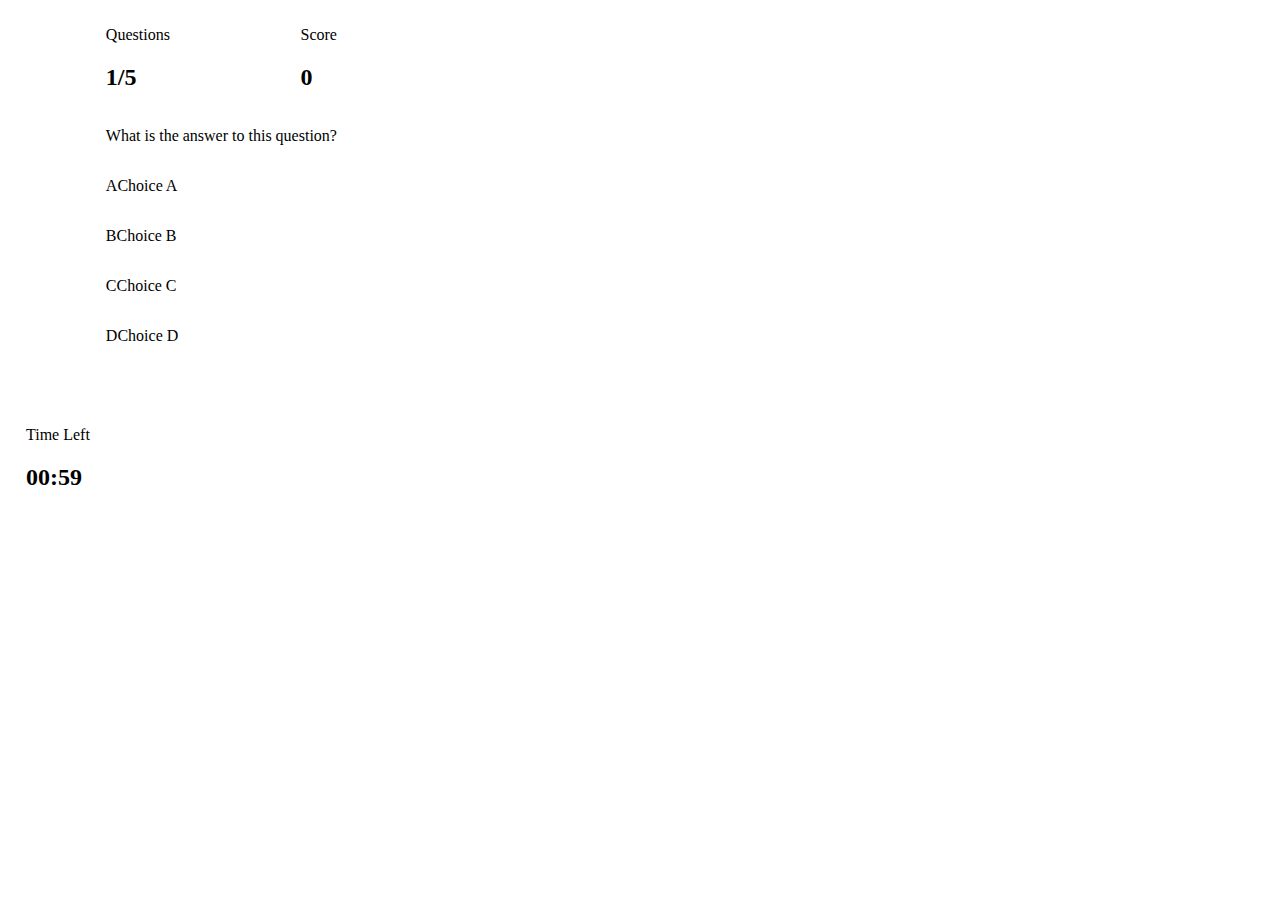
==== quiz_game/quiz.html @ 420c1cca "broke the css" ====
<!DOCTYPE html>
<html lang="en">
<head>
    <meta charset="UTF-8">
    <meta name="viewport" content="width=device-width, initial-scale=1.0">
    <title>Document</title>
    <link rel="stylesheet" href="/css/styles.css">
</head>
<body>
    <!DOCTYPE html>
<html lang="en">
<head>
    <meta charset="UTF-8">
    <meta name="viewport" content="width=device-width, initial-scale=1.0">
    <title>Document</title>
    <!-- <link rel="stylesheet" href="css\styles.css"> -->
    <link rel="stylesheet" href=".\css\quiz.css">
</head>
<body>
    <div class="container">
        <!-- <div id="loader" > -->
            <div class="hidden" id="fullContainer">

            </div>
            
            <div id="quiz" class="small-flex-column ">
                <div id="banner-div">
                    <p class="banner-prefix">Time Left</p>
                    <h2 class="banner-main-text" id="timer">
                        00:59
                     </h2>
                </div>
            </div>
            <div id="quiz" class="large-flex-column">
                <div class="hud">
                    <div>
                        <p class="banner-prefix">Questions</p>
                        <h2 class="banner-main-text" id="questionCounterText">1/5</h2>
                    </div>
                    <div class="score-div">
                        <p class="banner-prefix">Score</p>
                        <h2 class="banner-main-text" id="scoreText">0</h2>
                    </div>
                </div>
                <div class="question-box">
                    <p id="question">What is the answer to this question?</p>
                    <div class="choice-container">
                        <p class="choice-prefix">A</p>
                        <!-- the data-number attaches the element below to a dataset with the key - 'number' and value of '1' i.e number: 1. It strips away the datakey work and leaves the name after the number-->
                        <p class="choice-text" data-number = "1">Choice A</p>
                    </div>
                    <div class="choice-container">
                        <p class="choice-prefix">B</p>
                        <!-- the data-number attaches the element below to a dataset with the key - 'number' and value of '1' i.e number: 1. It strips away the datakey work and leaves the name after the number-->
                        <p class="choice-text" data-number = "2">Choice B</p>
                    </div>
                    <div class="choice-container">
                        <p class="choice-prefix">C</p>
                        <!-- the data-number attaches the element below to a dataset with the key - 'number' and value of '1' i.e number: 1. It strips away the datakey work and leaves the name after the number-->
                        <p class="choice-text" data-number = "3">Choice C</p>
                    </div>
                    <div class="choice-container">
                        <p class="choice-prefix">D</p>
                        <!-- the data-number attaches the element below to a dataset with the key - 'number' and value of '1' i.e number: 1. It strips away the datakey work and leaves the name after the number-->
                        <p class="choice-text" data-number = "4">Choice D</p>
                    </div>
                </div>
            </div>
        </div>      
    </div>
</body>

<!-- <script src=".\js\main.js"></script> -->
<script src=".\js\quiz.js"></script>
</html>
    
</body>
</html>
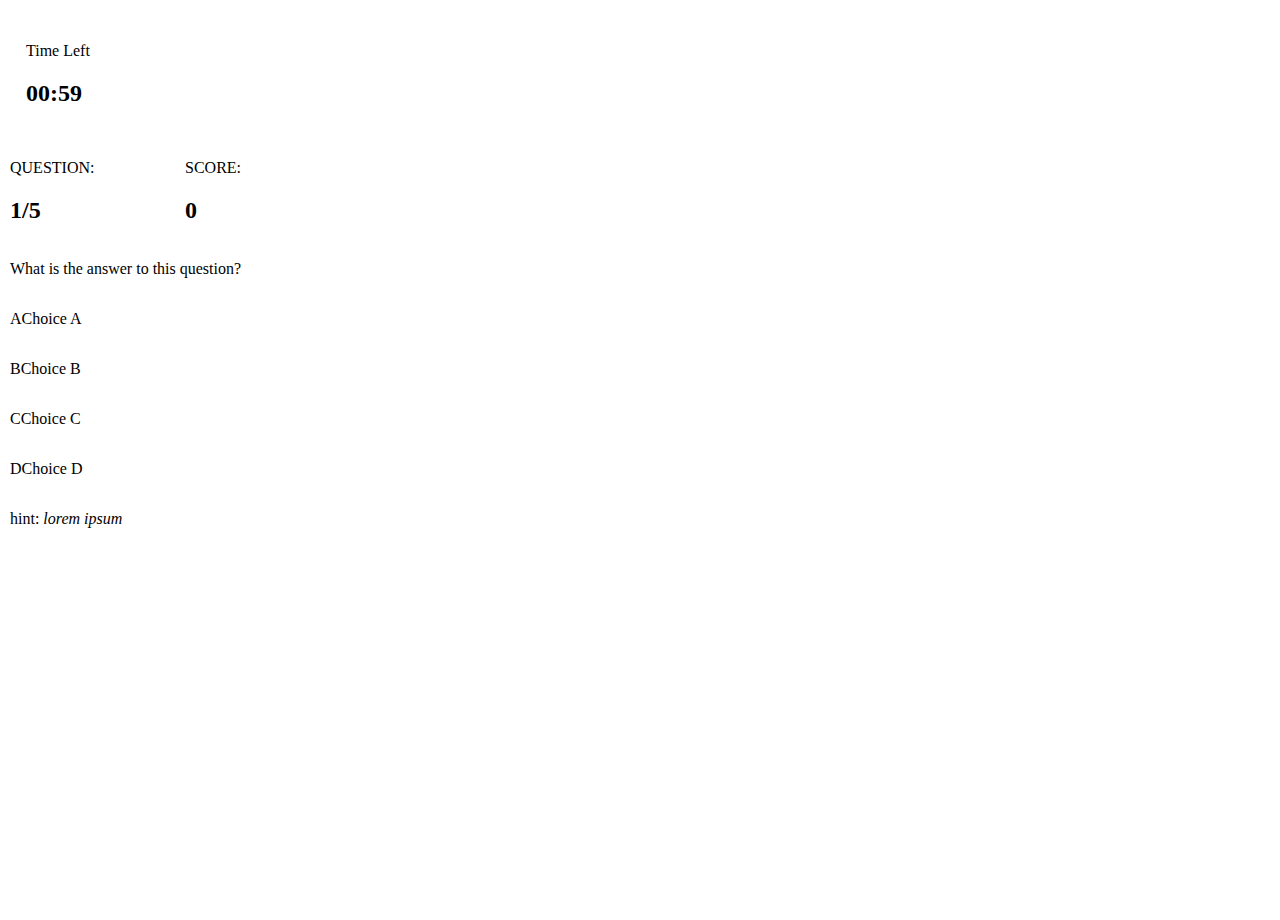
==== commit 0397a108: "updated css" ====
--- a/quiz_game/quiz.html
+++ b/quiz_game/quiz.html
@@ -17,12 +17,9 @@
     <link rel="stylesheet" href=".\css\quiz.css">
 </head>
 <body>
+
     <div class="container">
-        <!-- <div id="loader" > -->
-            <div class="hidden" id="fullContainer">
-
-            </div>
-            
+        <div class="myContainer">        
             <div id="quiz" class="small-flex-column ">
                 <div id="banner-div">
                     <p class="banner-prefix">Time Left</p>
@@ -33,17 +30,17 @@
             </div>
             <div id="quiz" class="large-flex-column">
                 <div class="hud">
-                    <div>
-                        <p class="banner-prefix">Questions</p>
+                    <div class="question-div trackers">
+                        <p class="banner-prefix-hud">QUESTION: </p>
                         <h2 class="banner-main-text" id="questionCounterText">1/5</h2>
                     </div>
-                    <div class="score-div">
-                        <p class="banner-prefix">Score</p>
+                    <div class="score-div trackers">
+                        <p class="banner-prefix-hud">SCORE: </p>
                         <h2 class="banner-main-text" id="scoreText">0</h2>
                     </div>
                 </div>
                 <div class="question-box">
-                    <p id="question">What is the answer to this question?</p>
+                    <p id="question" class="questions">What is the answer to this question?</p>
                     <div class="choice-container">
                         <p class="choice-prefix">A</p>
                         <!-- the data-number attaches the element below to a dataset with the key - 'number' and value of '1' i.e number: 1. It strips away the datakey work and leaves the name after the number-->
@@ -64,9 +61,12 @@
                         <!-- the data-number attaches the element below to a dataset with the key - 'number' and value of '1' i.e number: 1. It strips away the datakey work and leaves the name after the number-->
                         <p class="choice-text" data-number = "4">Choice D</p>
                     </div>
+                    <p class="hint">hint: <em><span id="hintMessage"> lorem ipsum</span></em> </p>
                 </div>
             </div>
-        </div>      
+                
+        </div>
+
     </div>
 </body>
 
